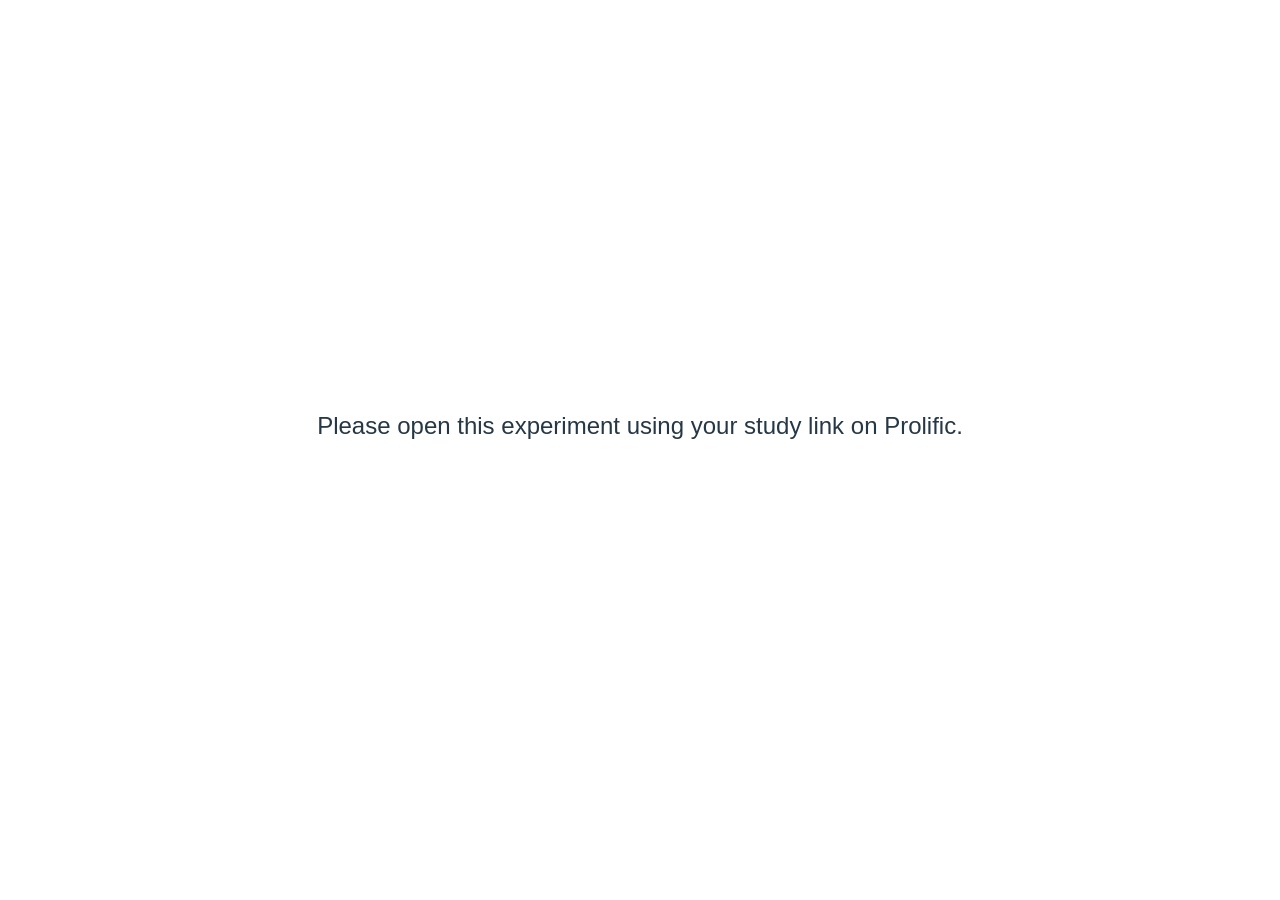
==== index.html @ f791afad "Add files via upload" ====
<!doctype html>
<html lang="en">
<head>
  <meta charset="utf-8">
  <meta name="viewport" content="width=device-width, initial-scale=1">
  <meta name="referrer" content="no-referrer">
  <meta name="robots" content="noindex, nofollow">
  <title>Number language experiment</title>
  <link rel="stylesheet" href="style.css">
  <script defer src="jquery-3.7.1.min.js"></script>
  <script defer src="proliferate.js"></script>
  <script type="module" src="app.mjs"></script>
</head>
<body>
  <main id="experiment" tabindex="-1" aria-label="Experiment">
    <div id="preview-banner" hidden>Researcher preview · responses stay on this computer</div>
    <div id="page"><div id="content"><p>Loading…</p></div></div>
    <aside id="notes" hidden><div class="notes-label">Notes</div><div id="notes-content"></div></aside>
    <footer id="footer"></footer>
  </main>
  <noscript>This experiment requires JavaScript. Please enable JavaScript and reload.</noscript>
</body>
</html>
---- style.css ----
:root{font-family:Arial,Helvetica,sans-serif;color:#263746;background:white;font-size:24px;font-synthesis:none}
*{box-sizing:border-box}body{margin:0;background:white}button,input,textarea,select{font:inherit}
button{cursor:pointer;border:1.5px solid #a6b5c2;border-radius:8px;background:white;padding:.55rem 1rem;color:#263746}
button:hover,button:focus-visible{background:#f2f5f8;outline:3px solid #d4e1eb;outline-offset:2px}
button:disabled{cursor:wait;opacity:.5}a{color:#234f79}p{margin:0 0 1.15em}p:last-child{margin-bottom:0}
#experiment{min-height:100vh;min-height:100dvh;width:100%;max-width:1200px;margin:auto;padding:42px 52px 30px;display:flex;flex-direction:column;outline:none}
#preview-banner{font-size:13px;position:fixed;top:8px;left:0;right:0;text-align:center;color:#64748b;pointer-events:none}
#page{flex:1;display:flex;align-items:center;justify-content:center;min-height:330px;padding:22px 0}
#content{width:100%;max-width:1030px;text-align:center;line-height:1.55;overflow-wrap:break-word}
.power{color:#7e22ce;font-weight:700}.digit{color:#b45309;font-weight:700}
#notes{width:min(100%,930px);align-self:center;background:#f8fafb;border:2px solid #c9d3dc;border-radius:12px;padding:16px 25px;margin:16px 0 20px;text-align:center;line-height:1.55}
.notes-label{font-size:16px;font-weight:700;color:#657586;text-transform:uppercase;letter-spacing:.08em;margin-bottom:4px}
#notes-content{white-space:pre-line;font-weight:700}
#footer{width:100%;min-height:60px;display:flex;flex-direction:column;justify-content:center;gap:15px;padding-top:10px}
.navigation,.response-keys{display:flex;justify-content:space-between;align-items:center;gap:30px;width:100%}
.navigation button{font-size:20px;border:0;background:white;font-weight:700;padding:10px 0}
.navigation .next{margin-left:auto}.response-keys{max-width:690px;align-self:center;justify-content:space-between;font-size:25px;font-weight:700}
kbd{display:inline-flex;align-items:center;justify-content:center;border:2px solid #526778;border-bottom-width:4px;border-radius:5px;background:#fff;min-width:47px;height:48px;margin:0 8px;font:700 27px Arial,sans-serif;color:#263746}
.stimulus{border:2px solid #a7b7c6;border-radius:12px;padding:32px;margin:30px auto;max-width:850px;font-size:clamp(30px,3.4vw,44px);font-weight:700;line-height:1.35}
.comparison{font-size:clamp(30px,3.4vw,44px);font-weight:700}.fixation{font-size:48px;line-height:1}
.correct::after{content:"";position:fixed;inset:0;pointer-events:none;border:20px solid #15803d;z-index:10}
.incorrect{font-size:32px;font-weight:700;margin-bottom:32px}.feedback-order{font-size:30px}
.hint{font-size:18px;color:#526778}.choices{max-width:780px;margin:25px auto;display:grid;gap:10px;text-align:left}
.choice{display:flex;gap:16px;align-items:center;border:1.5px solid #c3cdd5;border-radius:8px;padding:10px 18px;cursor:pointer;line-height:1.3}
.choice.selected{border:2px solid #536f89;background:#f0f5f9}.choice input{width:23px;height:23px;flex-shrink:0;accent-color:#536f89}
.option-number{font-size:18px;color:#657586;min-width:20px}.field{display:block;width:min(100%,760px);margin:24px auto;padding:13px 17px;border:1.5px solid #9fafbc;border-radius:8px;text-align:left;background:white;color:#263746}
textarea.field{min-height:160px;resize:vertical}.form-actions{display:flex;gap:18px;justify-content:center;margin-top:25px}
.error{color:#a52c26;font-size:20px}.status{font-size:20px}.download-actions{display:flex;justify-content:center;gap:12px;flex-wrap:wrap;margin:25px 0}
[hidden]{display:none!important}
@media(max-width:850px){:root{font-size:21px}#experiment{padding:40px 25px 22px}.navigation button{font-size:17px}#notes{font-size:20px}.response-keys{font-size:22px}}
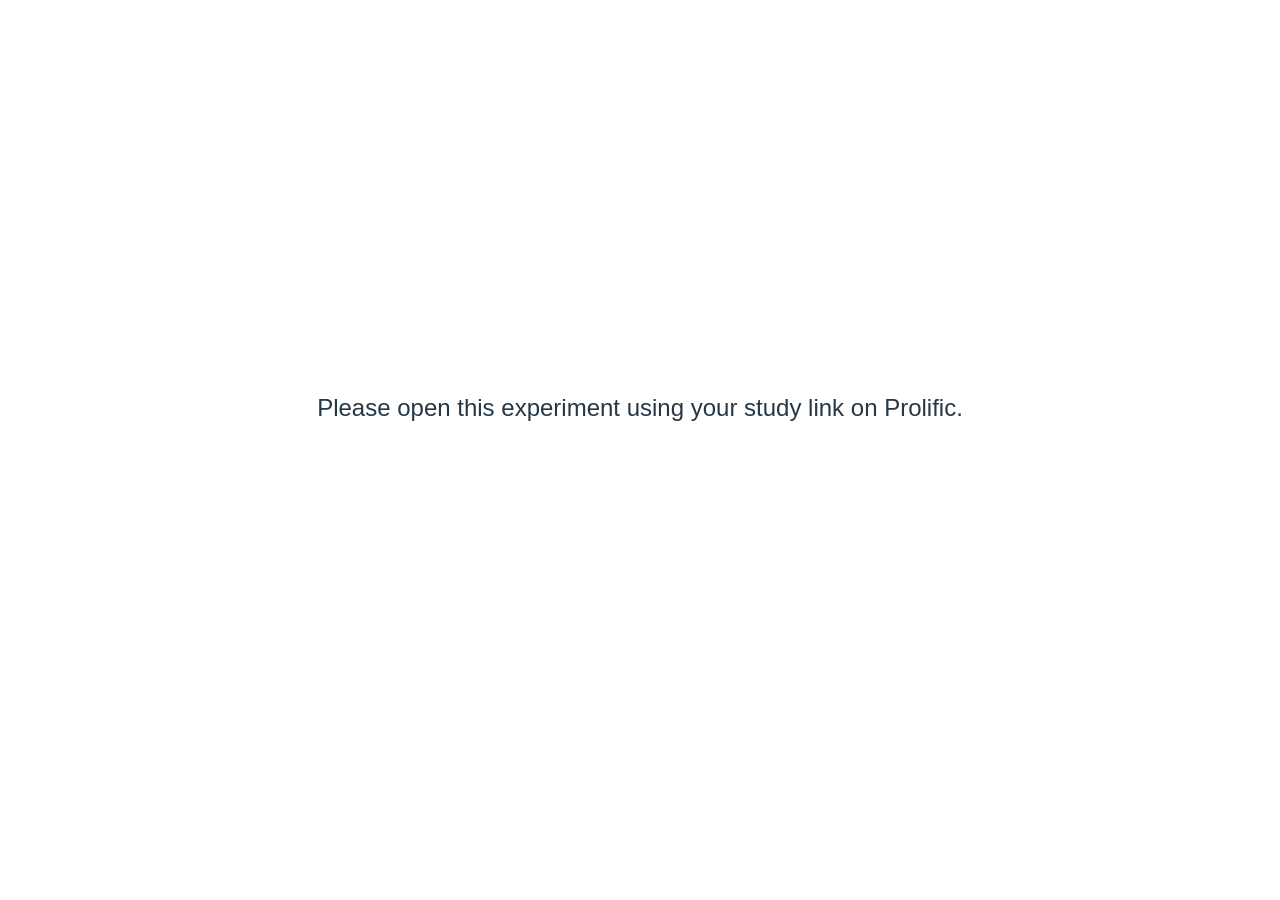
==== commit f8b29501: "Publish updated NG4 study and approved magnitude instructions" ====
--- a/index.html
+++ b/index.html
@@ -6,10 +6,10 @@
   <meta name="referrer" content="no-referrer">
   <meta name="robots" content="noindex, nofollow">
   <title>Number language experiment</title>
-  <link rel="stylesheet" href="style.css">
+  <link rel="stylesheet" href="style.css?v=ng4_web_v22_local">
   <script defer src="jquery-3.7.1.min.js"></script>
   <script defer src="proliferate.js"></script>
-  <script type="module" src="app.mjs"></script>
+  <script type="module" src="app.mjs?v=ng4_web_v22_local"></script>
 </head>
 <body>
   <main id="experiment" tabindex="-1" aria-label="Experiment">
--- a/style.css
+++ b/style.css
@@ -18,8 +18,6 @@
 kbd{display:inline-flex;align-items:center;justify-content:center;border:2px solid #526778;border-bottom-width:4px;border-radius:5px;background:#fff;min-width:47px;height:48px;margin:0 8px;font:700 27px Arial,sans-serif;color:#263746}
 .stimulus{border:2px solid #a7b7c6;border-radius:12px;padding:32px;margin:30px auto;max-width:850px;font-size:clamp(30px,3.4vw,44px);font-weight:700;line-height:1.35}
 .comparison{font-size:clamp(30px,3.4vw,44px);font-weight:700}.fixation{font-size:48px;line-height:1}
-.correct::after{content:"";position:fixed;inset:0;pointer-events:none;border:20px solid #15803d;z-index:10}
-.incorrect{font-size:32px;font-weight:700;margin-bottom:32px}.feedback-order{font-size:30px}
 .hint{font-size:18px;color:#526778}.choices{max-width:780px;margin:25px auto;display:grid;gap:10px;text-align:left}
 .choice{display:flex;gap:16px;align-items:center;border:1.5px solid #c3cdd5;border-radius:8px;padding:10px 18px;cursor:pointer;line-height:1.3}
 .choice.selected{border:2px solid #536f89;background:#f0f5f9}.choice input{width:23px;height:23px;flex-shrink:0;accent-color:#536f89}
@@ -28,3 +26,32 @@
 .error{color:#a52c26;font-size:20px}.status{font-size:20px}.download-actions{display:flex;justify-content:center;gap:12px;flex-wrap:wrap;margin:25px 0}
 [hidden]{display:none!important}
 @media(max-width:850px){:root{font-size:21px}#experiment{padding:40px 25px 22px}.navigation button{font-size:17px}#notes{font-size:20px}.response-keys{font-size:22px}}
+
+.instruction-key-icons{margin:18px auto;}
+
+.celebration{font-size:clamp(52px,7vw,86px);font-weight:700;line-height:1.25}.celebration-icon{display:block;font-size:clamp(76px,10vw,120px);margin-bottom:24px}
+
+.feedback-result{font-size:clamp(56px,7vw,86px);font-weight:700;line-height:1.2}
+
+.response-keys{display:flex!important;width:100%;max-width:none!important;justify-content:space-between;align-self:stretch;font-size:24px}
+#footer{position:relative;min-height:96px}.response-trial #page{align-items:flex-start;padding-top:65px}
+.response-trial .stimulus{margin:24px auto}.feedback-slot{min-height:160px;margin:30px auto 14px;max-width:960px}
+.feedback-box{border:2px solid currentColor;border-radius:10px;padding:18px 24px;background:white;text-align:center}
+.feedback-label{font-size:clamp(32px,4vw,48px);font-weight:700;margin:0;line-height:1.15}.feedback-correct{color:#15803d}.feedback-incorrect{color:#b91c1c}
+.feedback-notes{font-size:22px;color:#263746;margin-top:16px;line-height:1.4}.continue-hint{text-align:right;font-size:18px;color:#526778;margin:18px 0 0}
+
+.comprehension-trial #page{align-items:flex-start;padding-top:12px}.comprehension-trial .choices{gap:6px;margin:16px auto}.comprehension-trial .choice{font-size:20px;padding:6px 14px;line-height:1.25}.comprehension-trial .feedback-slot{min-height:150px;margin:16px auto 8px}
+
+.comprehension-trial[data-stage="feedback"] #footer .hint,.comprehension-trial[data-stage="feedback"] #footer .navigation{display:none}
+
+.feedback-slot,.comprehension-trial .feedback-slot{min-height:106px;margin:14px auto 8px;max-width:900px}
+.feedback-box{padding:8px 18px;border-radius:8px}.feedback-label{font-size:clamp(26px,3vw,34px);line-height:1.1}
+.feedback-notes{font-size:18px;margin-top:6px;line-height:1.25}.continue-hint{margin:10px 0 0}
+
+.feedback-box{position:relative}.feedback-countdown{position:absolute;top:8px;right:10px;color:#657586;font-size:14px;font-weight:400;line-height:1.2;white-space:nowrap}
+
+.consent-form{max-width:1000px;margin:auto;text-align:left}.consent-form h1{font-size:28px;margin:0 0 18px}.consent-reader{max-height:58vh;overflow:auto;border:1px solid #bac6cf;border-radius:8px;padding:20px 24px;font-size:18px;line-height:1.5;background:white}.consent-reader p{margin-bottom:1em}.consent-choice{display:flex;align-items:center;gap:12px;margin:20px 0;font-size:22px}.consent-choice input{width:23px;height:23px}.consent-form button{min-width:150px}.consent-form .hint{margin-top:12px}
+
+@media print{.consent-reader{max-height:none;overflow:visible;border:0}.consent-choice,.consent-form button,.consent-form .hint,#preview-banner{display:none!important}}
+
+#experiment[data-stage="consent"] #footer{display:none}#experiment[data-stage="consent"] #page{min-height:0;padding:10px 0}
